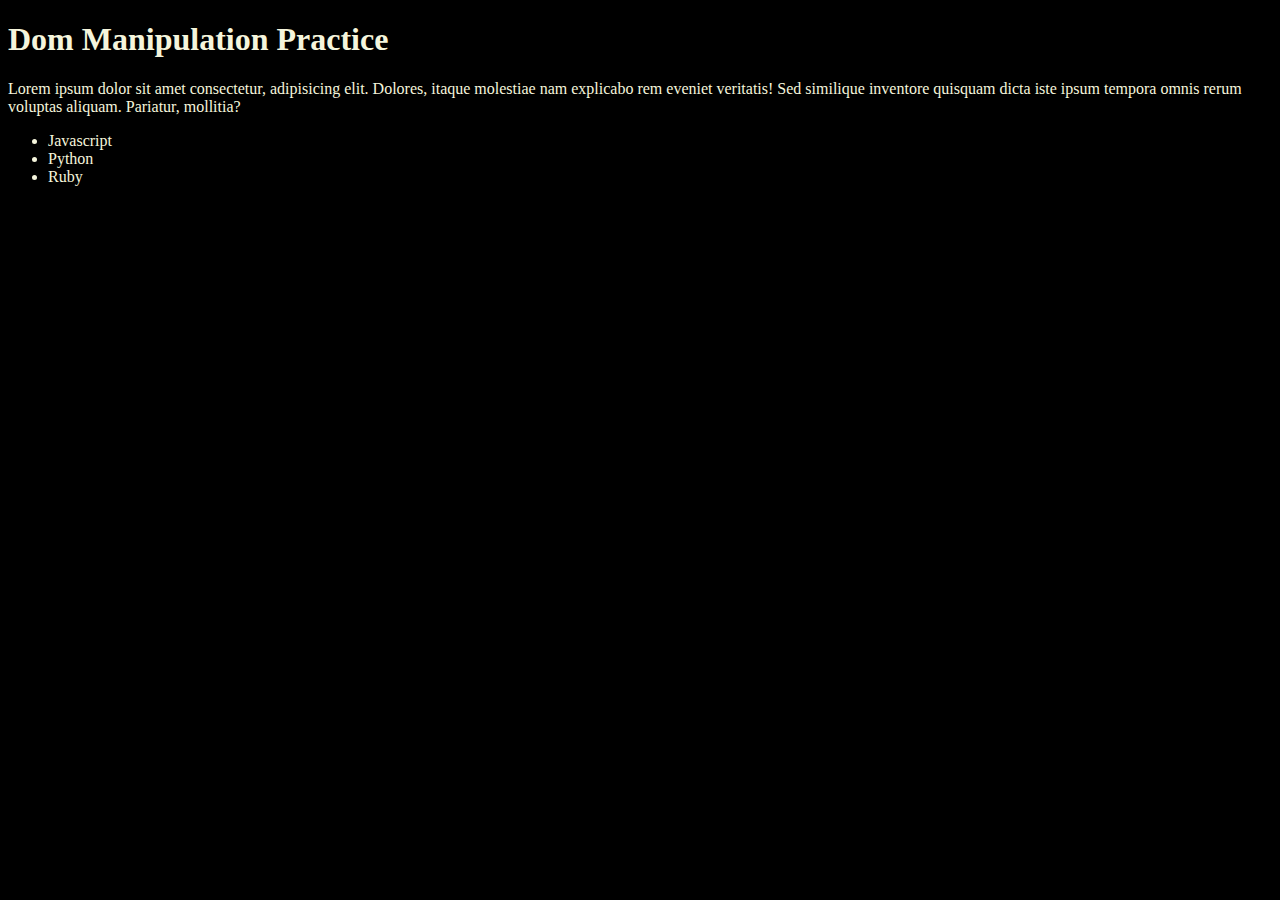
==== JS_DomManipulation/index.html @ 248972bd "added javascipt basic projects with basic datatypes and dom manipulation logics with code" ====
<!DOCTYPE html>
<html lang="en">
<head>
    <meta charset="UTF-8">
    <meta name="viewport" content="width=device-width, initial-scale=1.0">
    <title>Dom Manipulation</title>
    <style>
        .bg-black {
            background-color: black;
            color: beige;
        }
    </style>
</head>
<body class="bg-black">
    <div class="main">
        <h1 id="heading">Dom Manipulation <span style="display: none;">Javascript</span> Practice </h1>
        <p>Lorem ipsum dolor sit amet consectetur, adipisicing elit. Dolores, itaque molestiae nam explicabo rem eveniet veritatis! Sed similique inventore quisquam dicta iste ipsum tempora omnis rerum voluptas aliquam. Pariatur, mollitia?</p>
    </div>
    <ul class="parent">
        <li class="item">Javascript</li>
    </ul>
</body>
<script>
    //const parent=document.querySelector('.parent')
    //console.log(parent);
   // console.log(parent.children);
    //const childrenArray=Array.from(parent.children)
    //console.log(childrenArray);

    // childrenArray.forEach((li)=>{
    //    li.style.color='green'
    //    li.style.backgroundColor='pink'
    // })
    //console.log(parent.firstElementChild)
    //console.log(parent.lastElementChild);

   // const child=document.querySelector('.item');
    //console.log(child);
    //This gives the parent element of the child
    //console.log(child.parentElement);

    //This gives the next sibling of the child
    //console.log(child.nextElementSibling);
    
    //nextElementSibling gives the next Html element
    //But nextSibling gives the next node of the parent element. here a next line space is added as a next node so it return #text node as next sibling
    //console.log(child.nextSibling);

    //How to check how many nodes are present in the parent element?
  //  console.log(parent.childNodes);
//It count line breaks also a node. so text is counted as node in the node list. text is here the line break btw any two elements. if you increase the line break then our text node is increased or not? answer is no. because dom counts only one line break if there is also more than one line break
  //  NodeList(7) [text, li.item, text, li.item, text, li.item, text]

  //how to create an element
//   const h2=document.createElement('h2')
//   console.log(h2);
//   h2.className='subheading'
//   h2.id='myid'
//   const text=document.createTextNode("Adding an element into our Dom")
//   h2.appendChild(text)

//   //Now our element is created, next we have to append this into our dom
//   document.getElementById('heading').appendChild(h2)
//add a li with this existing li
function addLi(lang) {
    const li=document.createElement('li')
    //li.innerHTML=`${lang}`
    //This method is not optimized as to add a inner html it has to traverse the whole tree
    li.appendChild(document.createTextNode(lang))
    document.querySelector('ul').appendChild(li)
}
addLi("Java")
addLi("Python")
addLi("Python")

//Edit an existing element
//Edit Python with ruby
const lastLang=document.querySelector('li:last-child')
console.log(lastLang);
//First way to change the inner html of the element
//lastLang.innerHTML="Ruby"
//Second way to add a html element
//lastLang.outerHTML="<li>Spring Boot</li>"
const newli=document.createElement('li')
newli.appendChild(document.createTextNode("Ruby"))
//Third way to replace the new element with existing one
lastLang.replaceWith(newli);

//remove
const secondLang=document.querySelector('li:nth-child(2)')
secondLang.remove();


</script>
</html>
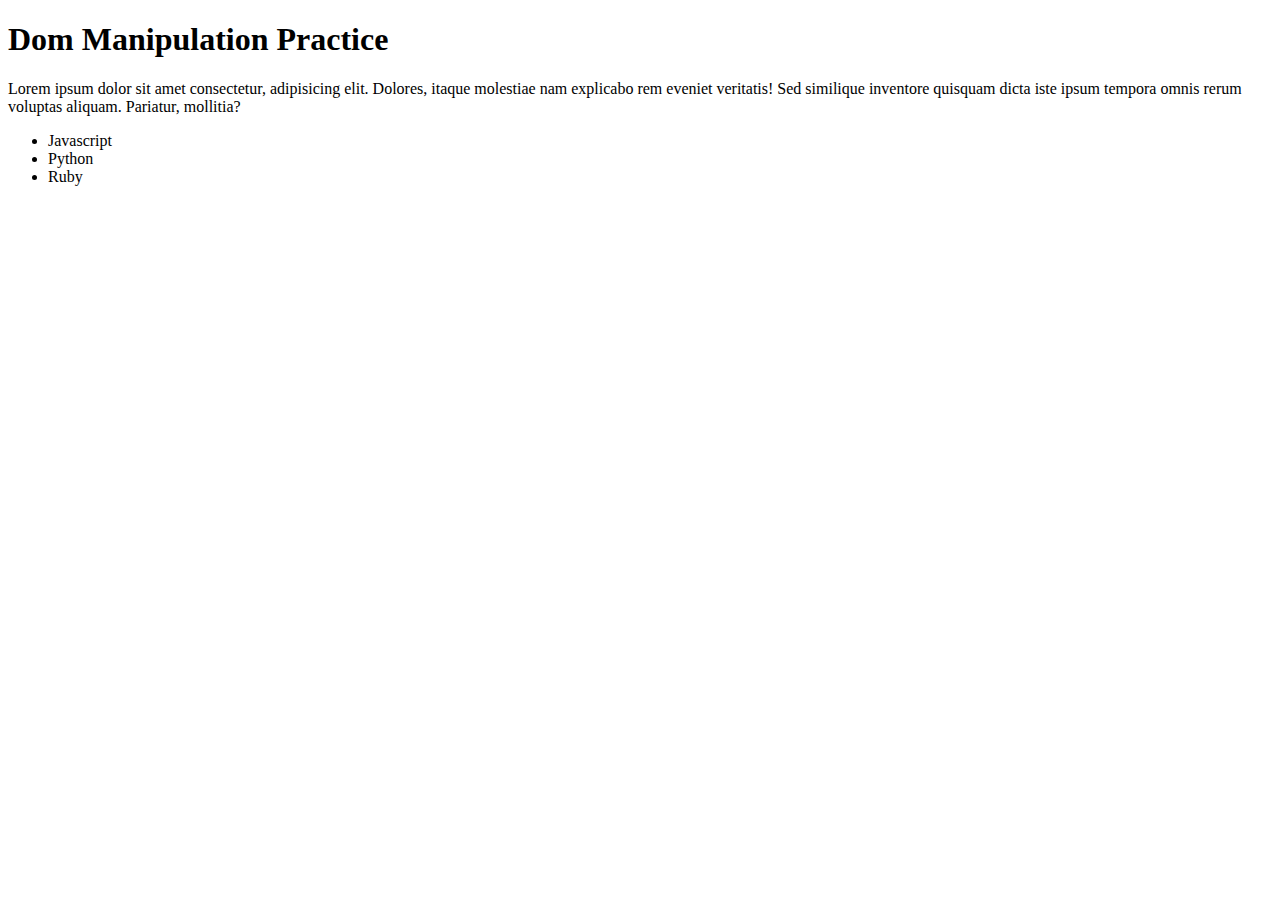
==== commit ca89e03e: "updated" ====
--- a/JS_DomManipulation/index.html
+++ b/JS_DomManipulation/index.html
@@ -1,29 +1,36 @@
 <!DOCTYPE html>
 <html lang="en">
-<head>
-    <meta charset="UTF-8">
-    <meta name="viewport" content="width=device-width, initial-scale=1.0">
+  <head>
+    <meta charset="UTF-8" />
+    <meta name="viewport" content="width=device-width, initial-scale=1.0" />
     <title>Dom Manipulation</title>
     <style>
-        .bg-black {
-            background-color: black;
-            color: beige;
-        }
+      .bg-black {
+        background-color: black;
+        color: beige;
+      }
     </style>
-</head>
-<body class="bg-black">
-    <div class="main">
-        <h1 id="heading">Dom Manipulation <span style="display: none;">Javascript</span> Practice </h1>
-        <p>Lorem ipsum dolor sit amet consectetur, adipisicing elit. Dolores, itaque molestiae nam explicabo rem eveniet veritatis! Sed similique inventore quisquam dicta iste ipsum tempora omnis rerum voluptas aliquam. Pariatur, mollitia?</p>
+  </head>
+  <body className="bg-black">
+    <div className="main">
+      <h1 id="heading">
+        Dom Manipulation <span style="display: none">Javascript</span> Practice
+      </h1>
+      <p>
+        Lorem ipsum dolor sit amet consectetur, adipisicing elit. Dolores,
+        itaque molestiae nam explicabo rem eveniet veritatis! Sed similique
+        inventore quisquam dicta iste ipsum tempora omnis rerum voluptas
+        aliquam. Pariatur, mollitia?
+      </p>
     </div>
-    <ul class="parent">
-        <li class="item">Javascript</li>
+    <ul className="parent">
+      <li className="item">Javascript</li>
     </ul>
-</body>
-<script>
+  </body>
+  <script>
     //const parent=document.querySelector('.parent')
     //console.log(parent);
-   // console.log(parent.children);
+    // console.log(parent.children);
     //const childrenArray=Array.from(parent.children)
     //console.log(childrenArray);
 
@@ -34,62 +41,60 @@
     //console.log(parent.firstElementChild)
     //console.log(parent.lastElementChild);
 
-   // const child=document.querySelector('.item');
+    // const child=document.querySelector('.item');
     //console.log(child);
     //This gives the parent element of the child
     //console.log(child.parentElement);
 
     //This gives the next sibling of the child
     //console.log(child.nextElementSibling);
-    
+
     //nextElementSibling gives the next Html element
     //But nextSibling gives the next node of the parent element. here a next line space is added as a next node so it return #text node as next sibling
     //console.log(child.nextSibling);
 
     //How to check how many nodes are present in the parent element?
-  //  console.log(parent.childNodes);
-//It count line breaks also a node. so text is counted as node in the node list. text is here the line break btw any two elements. if you increase the line break then our text node is increased or not? answer is no. because dom counts only one line break if there is also more than one line break
-  //  NodeList(7) [text, li.item, text, li.item, text, li.item, text]
+    //  console.log(parent.childNodes);
+    //It count line breaks also a node. so text is counted as node in the node list. text is here the line break btw any two elements. if you increase the line break then our text node is increased or not? answer is no. because dom counts only one line break if there is also more than one line break
+    //  NodeList(7) [text, li.item, text, li.item, text, li.item, text]
 
-  //how to create an element
-//   const h2=document.createElement('h2')
-//   console.log(h2);
-//   h2.className='subheading'
-//   h2.id='myid'
-//   const text=document.createTextNode("Adding an element into our Dom")
-//   h2.appendChild(text)
+    //how to create an element
+    //   const h2=document.createElement('h2')
+    //   console.log(h2);
+    //   h2.className='subheading'
+    //   h2.id='myid'
+    //   const text=document.createTextNode("Adding an element into our Dom")
+    //   h2.appendChild(text)
 
-//   //Now our element is created, next we have to append this into our dom
-//   document.getElementById('heading').appendChild(h2)
-//add a li with this existing li
-function addLi(lang) {
-    const li=document.createElement('li')
-    //li.innerHTML=`${lang}`
-    //This method is not optimized as to add a inner html it has to traverse the whole tree
-    li.appendChild(document.createTextNode(lang))
-    document.querySelector('ul').appendChild(li)
-}
-addLi("Java")
-addLi("Python")
-addLi("Python")
+    //   //Now our element is created, next we have to append this into our dom
+    //   document.getElementById('heading').appendChild(h2)
+    //add a li with this existing li
+    function addLi(lang) {
+      const li = document.createElement("li");
+      //li.innerHTML=`${lang}`
+      //This method is not optimized as to add a inner html it has to traverse the whole tree
+      li.appendChild(document.createTextNode(lang));
+      document.querySelector("ul").appendChild(li);
+    }
+    addLi("Java");
+    addLi("Python");
+    addLi("Python");
 
-//Edit an existing element
-//Edit Python with ruby
-const lastLang=document.querySelector('li:last-child')
-console.log(lastLang);
-//First way to change the inner html of the element
-//lastLang.innerHTML="Ruby"
-//Second way to add a html element
-//lastLang.outerHTML="<li>Spring Boot</li>"
-const newli=document.createElement('li')
-newli.appendChild(document.createTextNode("Ruby"))
-//Third way to replace the new element with existing one
-lastLang.replaceWith(newli);
+    //Edit an existing element
+    //Edit Python with ruby
+    const lastLang = document.querySelector("li:last-child");
+    console.log(lastLang);
+    //First way to change the inner html of the element
+    //lastLang.innerHTML="Ruby"
+    //Second way to add a html element
+    //lastLang.outerHTML="<li>Spring Boot</li>"
+    const newli = document.createElement("li");
+    newli.appendChild(document.createTextNode("Ruby"));
+    //Third way to replace the new element with existing one
+    lastLang.replaceWith(newli);
 
-//remove
-const secondLang=document.querySelector('li:nth-child(2)')
-secondLang.remove();
-
-
-</script>
-</html>+    //remove
+    const secondLang = document.querySelector("li:nth-child(2)");
+    secondLang.remove();
+  </script>
+</html>
